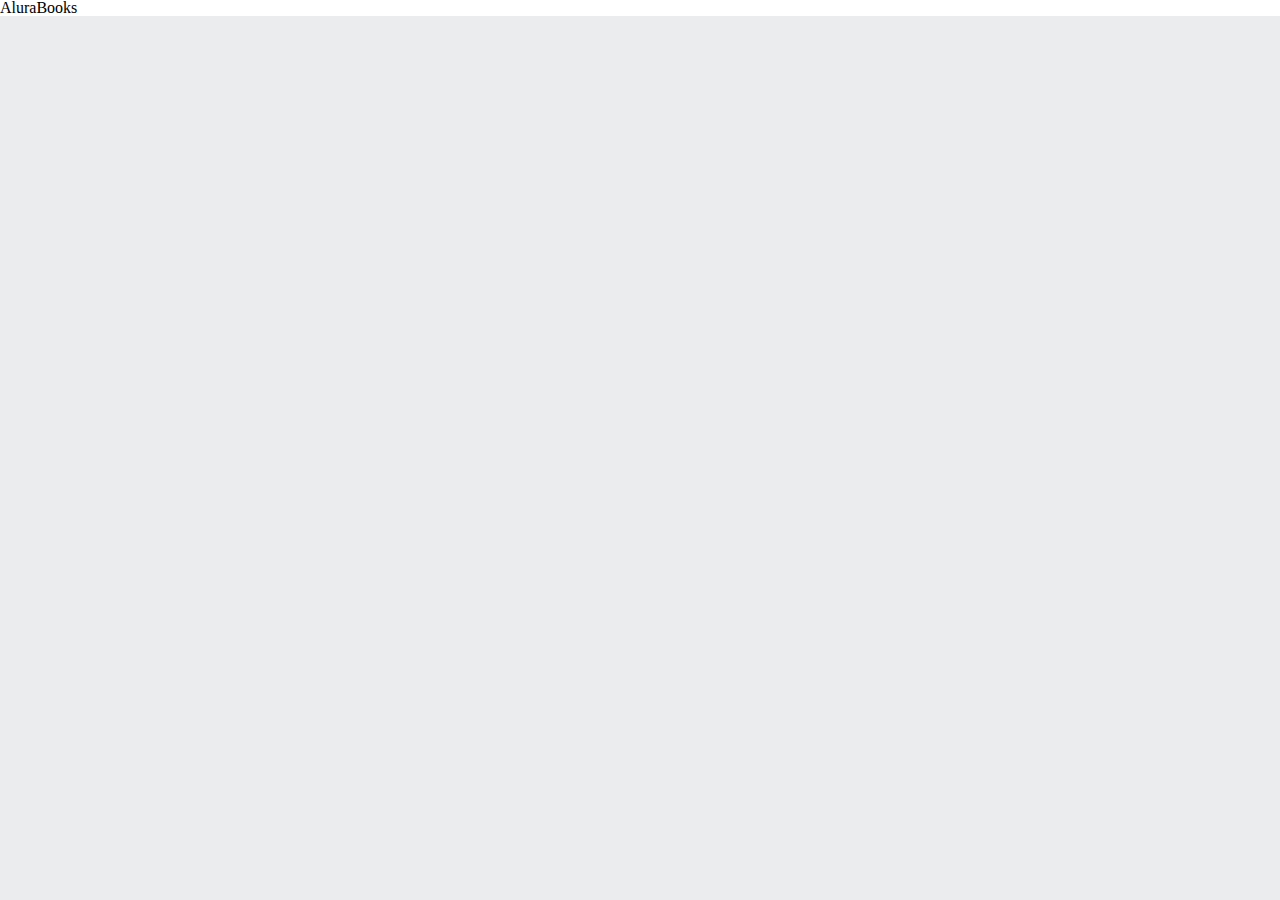
==== index.html @ 5693edb5 "Add files via upload" ====
<!DOCTYPE html>
<html>

<head>
    <meta charset="UTF-8">
    <meta name="viewport" content="width=device-width, initial-scale=1.0">
    <title>AluraBooks</title>
    <link rel="stylesheet" href="reset.css">
    <link rel="stylesheet" href="styles.css">
</head>

<body>
    <h1>AluraBooks</h1>
    

</body>



</html>
---- styles.css ----
:root{
    --cor-de-fundo: #EBECEE;
}

body {
    background-color: var(--cor-de-fundo);
}

h1 {
    background-color: white;
}
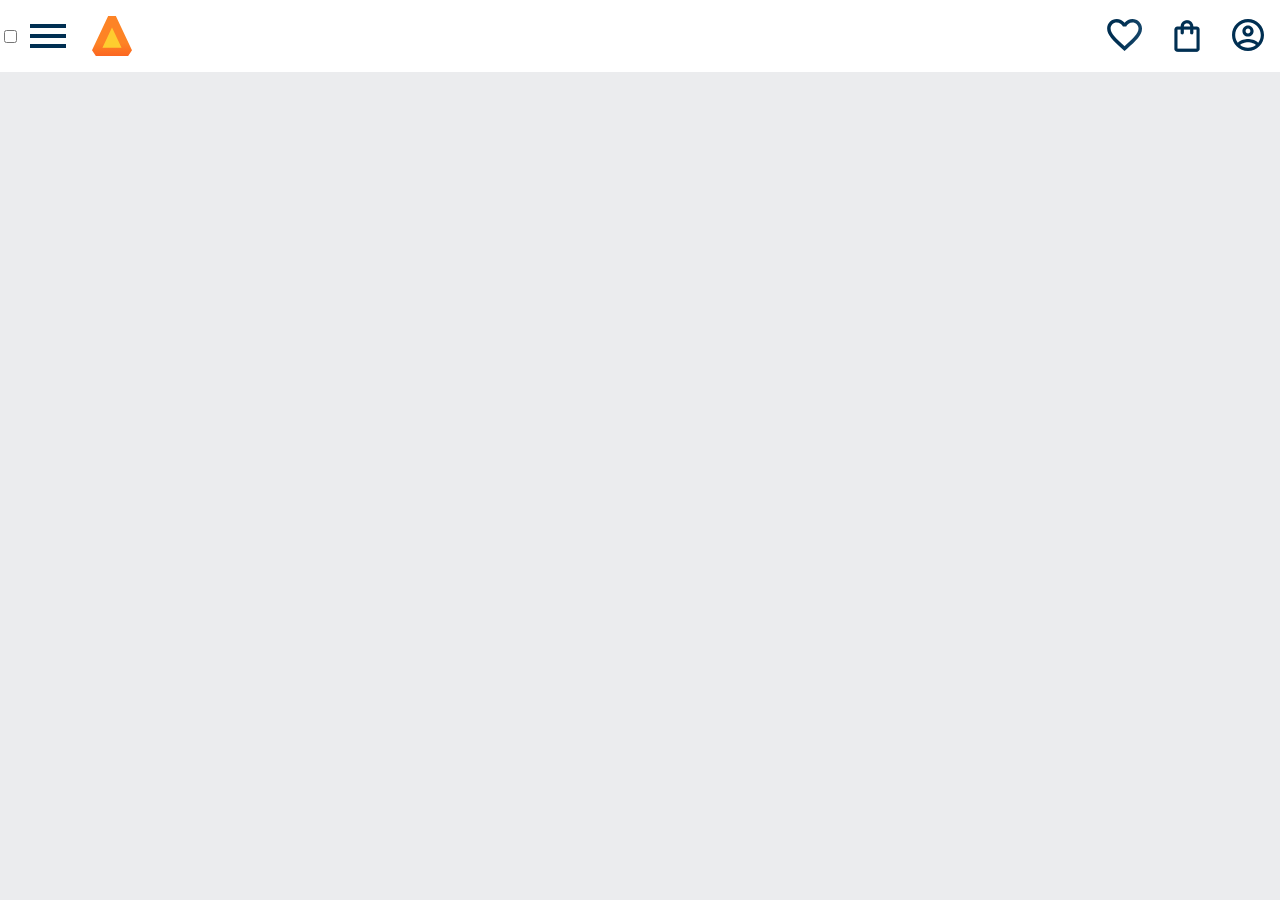
==== commit 9092e79c: "Add files via upload" ====
--- a/index.html
+++ b/index.html
@@ -10,8 +10,39 @@
 </head>
 
 <body>
-    <h1>AluraBooks</h1>
-    
+    <header class="Cabeçalho">
+        <div class="countainer">
+            <input type="checkbox" id="menu" class="countainer_botao">
+            <label for="menu"></label>
+        <span class="cabeçalho_menu-hamburguer countainer_img"></span>
+    </label>
+    <ul class="lista-menu">
+        <li class="lista-menu_titulo">Categorias</li>
+        <li class="lista-menu_item">
+            <a href="#" class="lista-menu_link">Programação</a>
+        </li>
+        <li class="lista-menu_item">
+            <a href="#" class="lista-menu_link">Front-end</a>
+        </li>
+        <li class="lista-menu_item">
+            <a href="#" class="lista-menu_link">Infraestrutura</a>
+        </li>
+        <li class="lista-menu_item">
+            <a href="#" class="lista-menu_link">Business</a>
+        </li>
+        <li class="lista-menu_item">
+            <a href="#" class="lista-menu_link">Design & UX</a>
+        </li>
+
+    </ul>
+        <img src="img/Logo.svg" alt="Logo AluraBooks" class="countainer_img">
+        </div>
+        <div class="countainer">
+        <a href="#"><img src="img/Vector.svg" alt="Favoritos" class="countainer_img"></a>
+        <a href="#"></a> <img src="img/Compras.png" alt="Compras" class="countainer_img"></a>      
+        <a href="#"><img src="img/Vector (1).svg" alt="Usuario" class="countainer_img"></a>
+    </div>
+    </header>
 
 </body>
 
--- a/styles.css
+++ b/styles.css
@@ -1,11 +1,17 @@
+@import url("styles/header.css");
+
+
+
 :root{
     --cor-de-fundo: #EBECEE;
+--branco: #FFFFFF;
+
+
+
 }
+    
 
 body {
     background-color: var(--cor-de-fundo);
 }
 
-h1 {
-    background-color: white;
-}